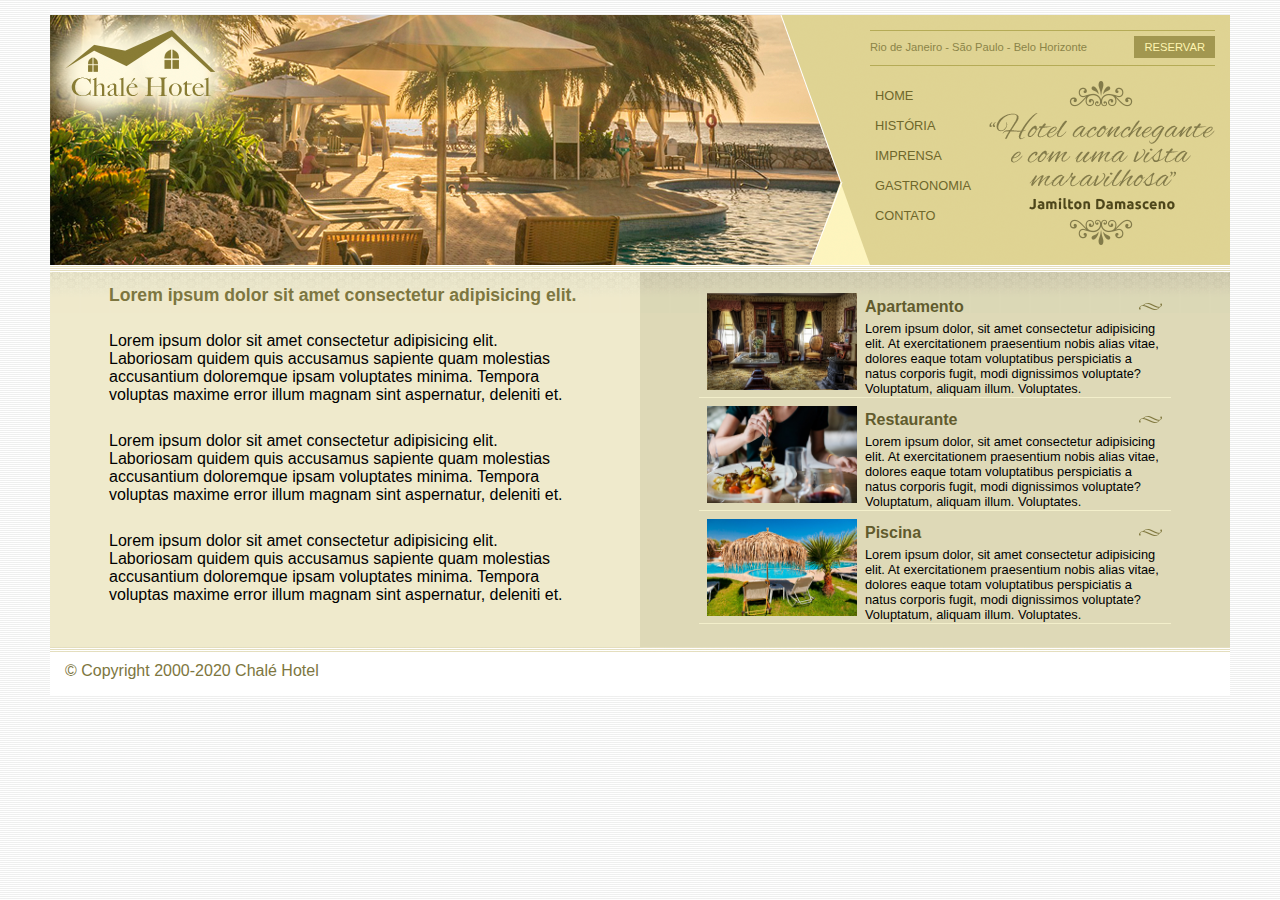
==== index.html @ df2cfec6 "Subindo projeto de um museu nacional" ====
<!DOCTYPE html>
<html lang="en">
<head>
    <meta charset="UTF-8">
    <title></title>
    <link rel="stylesheet" type="text/css" href="css/estilo.css">
</head>
<body>
    
    <div id="container"><!-- inicio container-->
        <div id="topo"><!-- inicio topo-->

            <div id="area-logo">
                <h1 class="logo">
                    <a href="">Chalé Hotel</a>
                </h1>
            </div>

            <div id="area-menu">
                <div id="conteudo-menu">

                    <div id="menu-locais">
                        <span class="locais">
                            Rio de Janeiro - São Paulo - Belo Horizonte
                        </span>
                        <a class="reserva" href="">Reservar</a>
                        <div style="clear: both;"></div>
                    </div>

                    <div id="menu">
                        <ul id="navegacao">
                            <li><a href="">Home</a></li>
                            <li><a href="">História</a></li>
                            <li><a href="">Imprensa</a></li>
                            <li><a href="">Gastronomia</a></li>
                            <li><a href="">Contato</a></li>
                        </ul>

                        <img class="depoimento" src="imagens/depoimento.png" alt="">

                    </div>

                </div>
            </div>

        </div><!--/ fim topo-->

        <div id="area-principal">
            <div class="conteudo">
                <h2>
                    Lorem ipsum dolor sit amet consectetur adipisicing elit.<br><br>
                </h2>
            
                    <p>
                        Lorem ipsum dolor sit amet consectetur adipisicing elit. Laboriosam quidem quis accusamus sapiente quam molestias accusantium doloremque ipsam voluptates minima. Tempora voluptas maxime error illum magnam sint aspernatur, deleniti et.<BR><br>
                    </p>

                    <p>
                        Lorem ipsum dolor sit amet consectetur adipisicing elit. Laboriosam quidem quis accusamus sapiente quam molestias accusantium doloremque ipsam voluptates minima. Tempora voluptas maxime error illum magnam sint aspernatur, deleniti et.<BR><br>
                    </p>

                    <p>
                        Lorem ipsum dolor sit amet consectetur adipisicing elit. Laboriosam quidem quis accusamus sapiente quam molestias accusantium doloremque ipsam voluptates minima. Tempora voluptas maxime error illum magnam sint aspernatur, deleniti et.<BR><br>
                    </p>
                    
                </div>
            </div>
            
            <div id="area-lateral">
                <div class="conteudo">
                    <ul id="beneficios">

                        <li>
                            <a href="">
                                <img src="imagens/apartamento.jpg" width="150" alt="Apartamento">
                                <h3>Apartamento</h3>
                                <P>Lorem ipsum dolor, sit amet consectetur adipisicing elit. At exercitationem praesentium nobis alias vitae, dolores eaque totam voluptatibus perspiciatis a natus corporis fugit, modi dignissimos voluptate? Voluptatum, aliquam illum. Voluptates.</P>
                            </a>
                        </li>
                        
                        <li>
                            <a href="">
                                <img src="imagens/restaurante.jpg" width="150" alt="Restaurante">
                                <h3>Restaurante</h3>
                                <P>Lorem ipsum dolor, sit amet consectetur adipisicing elit. At exercitationem praesentium nobis alias vitae, dolores eaque totam voluptatibus perspiciatis a natus corporis fugit, modi dignissimos voluptate? Voluptatum, aliquam illum. Voluptates.</P>
                            </a>
                        </li>
                        
                        <li>
                            <a href="">
                                <img src="imagens/piscina.jpg" width="150" alt="Piscina">
                                <h3>Piscina</h3>
                                <P>Lorem ipsum dolor, sit amet consectetur adipisicing elit. At exercitationem praesentium nobis alias vitae, dolores eaque totam voluptatibus perspiciatis a natus corporis fugit, modi dignissimos voluptate? Voluptatum, aliquam illum. Voluptates.</P>
                            </a>
                        </li>

                    </ul>
                </div>
        </div>

        <div id="rodape">
            <span>
                &copy; Copyright 2000-2020 Chalé Hotel 
            </span>
        </div>

    </div><!--/ fim container-->

</body> 
</html>
---- css/estilo.css ----
/* Estrutura do site
*/
* {
    margin: 0;
    padding: 0;
}

body {
    font-family: Helvetica, "Trebuchet MS", sans-serif;
    background: #fff url(../imagens/bg.png);
    margin: 15px;
}

 #container {
    background: #ede9cc url(../imagens/bg-container.png) top center repeat-y;
    margin: 0 auto;
    min-width: 740px;
    max-width: 1180px;
 }

 #topo {
	position: relative;
	background: #dbcd87;
	height: 15.4em;
	min-height: 250px;
}

#area-logo {
	position: absolute;
	background: url(../imagens/topo-imagem-principal.png) no-repeat;
	width: 100%;
	height: 250px;
	top: 0;
	left: 0;
	z-index: 1;
}

.logo a {
	position: absolute;
	top: 15px;
	left: 15px;
	z-index: 3;
	background: url(../imagens/logo.png) no-repeat;
	width: 151px;
	height: 66px;
	text-indent: -9000px;
}

 #area-menu {
    position: absolute;
    top: 0;
    right: 0;
    background: url(../imagens/topo-imagem-lateral.png) no-repeat;
    width: 450px;
    height: 250px;
    z-index: 2;
 }
 
#conteudo-menu {
    margin-left: 90px;
    margin-right: 15px;
    margin-top: 15px;
}

#menu-locais {
    border-bottom: 1px solid #b5ab56;
    border-top: 1px solid #b5ab56;
    padding-top: 5px;
    padding-bottom: 5px;
    font-size: 0.7em;
    color: #8b8448 ;
}

#menu-locais .locais {
    float: left;
    line-height: 2.1em;
}

a {
    text-decoration: none;
}

a.reserva {
    text-transform: uppercase;
    background: #a29750;
    color: #fff5b0;
    padding: 5px 10px;
    float: right;
}

/* Barra de navegação vertical
*/
#menu {
    margin-top: 15px;
}

ul {
    list-style: none;
}

ul#navegacao {
    float: left;   
}

ul#navegacao a {
    text-transform: uppercase;
    font-size: 0.8em;
    padding: 5px;
    color: #6e672c;
    line-height: 30px;
}

ul#navegacao a:hover {
    background: #fdf6be;
}

.depoimento {
    width: 226px;
    height: 164px;
    float: right;
}

/* Área de conteúdos 
**************************/
#area-principal {
    float: left;
    width: 50%;
    background: url(../imagens/bg-area-principal.png) top left repeat-x;
    padding: 15px 0;
}

#area-lateral { 
    float: right;
    width: 50%;
    background: url(../imagens/bg-area-lateral.png) top left repeat-x;
    padding: 20px 0;
}

.conteudo {
    margin: 0 auto;
    width: 80%;
}

#rodape {
    clear: both;
    padding: 15px;
    background: #fff url(../imagens/bg-rodape.png) repeat-x top;
    color: #7d7640;
}


/* Formatações de textos
*/
h2 {
    color: #7d7640;
    font-size: 1.1em;
    padding: 5px 0;   
}

p {
    font-size: 1em;
    margin-bottom: 10px ;
}

/* Formatações da aria lateral
*/
#beneficios li {
    padding: 8px;
    border-bottom: 1px solid #f3efcb;
    height: 6em;
}

#beneficios li a img {
    float: left;
    margin-right: 8px;
}

#beneficios li a p {
    color: #000;
    font-size: 0.8em;
}

#beneficios li a h3 {
    font-size: 1em;
    color: #615b2d;
    padding: 5px 0;
    background: url(../imagens/ornamento.png) no-repeat center right;
}

#beneficios li:hover {
    background: #f6f3d6;
    cursor: pointer;
}
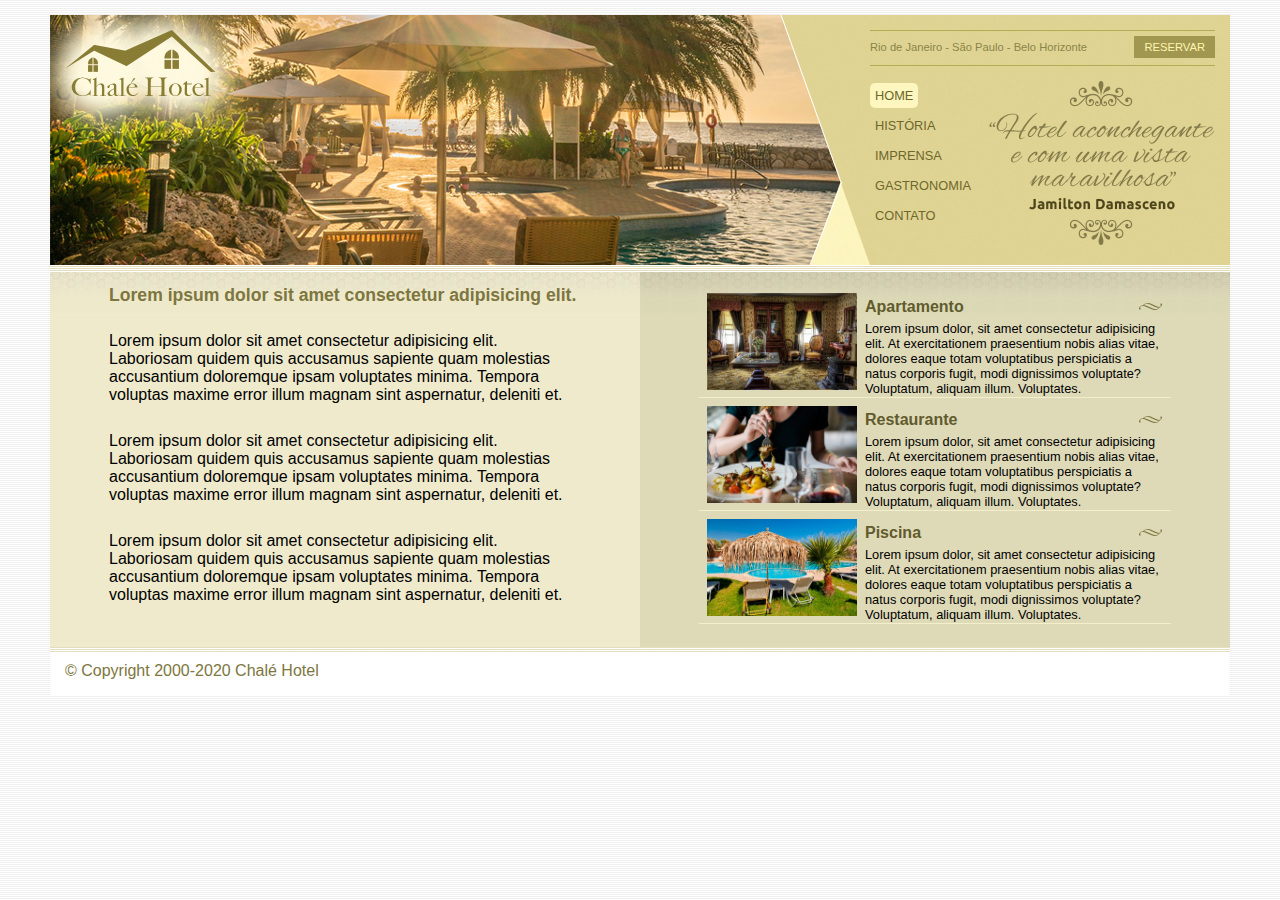
==== commit f65733f7: "que bo-no-to" ====
--- a/index.html
+++ b/index.html
@@ -4,6 +4,9 @@
     <meta charset="UTF-8">
     <title></title>
     <link rel="stylesheet" type="text/css" href="css/estilo.css">
+
+    <!-- Icone da barra do titulo da barra -->
+    <link rel="icon" type="image/png" href="assets/icons.png">
 </head>
 <body>
     
@@ -12,7 +15,7 @@
 
             <div id="area-logo">
                 <h1 class="logo">
-                    <a href="">Chalé Hotel</a>
+                    <a href="index.html">Chalé Hotel</a>
                 </h1>
             </div>
 
@@ -23,20 +26,20 @@
                         <span class="locais">
                             Rio de Janeiro - São Paulo - Belo Horizonte
                         </span>
-                        <a class="reserva" href="">Reservar</a>
+                        <a class="reserva" href="pages/reservar.html">Reservar</a>
                         <div style="clear: both;"></div>
                     </div>
 
                     <div id="menu">
                         <ul id="navegacao">
-                            <li><a href="">Home</a></li>
-                            <li><a href="">História</a></li>
-                            <li><a href="">Imprensa</a></li>
-                            <li><a href="">Gastronomia</a></li>
-                            <li><a href="">Contato</a></li>
+                            <li><a href="index.html" id="aponta">Home</a></li>
+                            <li><a href="pages/historia.html">História</a></li>
+                            <li><a href="pages/imprensa.html">Imprensa</a></li>
+                            <li><a href="pages/gastronomia.html">Gastronomia</a></li>
+                            <li><a href="pages/contato.html">Contato</a></li>
                         </ul>
 
-                        <img class="depoimento" src="imagens/depoimento.png" alt="">
+                        <img class="depoimento" src="img/depoimento.png" alt="">
 
                     </div>
 
@@ -72,7 +75,7 @@
 
                         <li>
                             <a href="">
-                                <img src="imagens/apartamento.jpg" width="150" alt="Apartamento">
+                                <img src="img/apartamento.jpg" width="150" alt="Apartamento">
                                 <h3>Apartamento</h3>
                                 <P>Lorem ipsum dolor, sit amet consectetur adipisicing elit. At exercitationem praesentium nobis alias vitae, dolores eaque totam voluptatibus perspiciatis a natus corporis fugit, modi dignissimos voluptate? Voluptatum, aliquam illum. Voluptates.</P>
                             </a>
@@ -80,7 +83,7 @@
                         
                         <li>
                             <a href="">
-                                <img src="imagens/restaurante.jpg" width="150" alt="Restaurante">
+                                <img src="img/restaurante.jpg" width="150" alt="Restaurante">
                                 <h3>Restaurante</h3>
                                 <P>Lorem ipsum dolor, sit amet consectetur adipisicing elit. At exercitationem praesentium nobis alias vitae, dolores eaque totam voluptatibus perspiciatis a natus corporis fugit, modi dignissimos voluptate? Voluptatum, aliquam illum. Voluptates.</P>
                             </a>
@@ -88,7 +91,7 @@
                         
                         <li>
                             <a href="">
-                                <img src="imagens/piscina.jpg" width="150" alt="Piscina">
+                                <img src="img/piscina.jpg" width="150" alt="Piscina">
                                 <h3>Piscina</h3>
                                 <P>Lorem ipsum dolor, sit amet consectetur adipisicing elit. At exercitationem praesentium nobis alias vitae, dolores eaque totam voluptatibus perspiciatis a natus corporis fugit, modi dignissimos voluptate? Voluptatum, aliquam illum. Voluptates.</P>
                             </a>
@@ -107,4 +110,4 @@
     </div><!--/ fim container-->
 
 </body> 
-</html>+</html>
--- a/css/estilo.css
+++ b/css/estilo.css
@@ -7,12 +7,12 @@
 
 body {
     font-family: Helvetica, "Trebuchet MS", sans-serif;
-    background: #fff url(../imagens/bg.png);
+    background: #fff url(../img/bg.png);
     margin: 15px;
 }
 
  #container {
-    background: #ede9cc url(../imagens/bg-container.png) top center repeat-y;
+    background: #ede9cc url(../img/bg-container.png) top center repeat-y;
     margin: 0 auto;
     min-width: 740px;
     max-width: 1180px;
@@ -27,7 +27,7 @@
 
 #area-logo {
 	position: absolute;
-	background: url(../imagens/topo-imagem-principal.png) no-repeat;
+	background: url(../img/topo-imagem-principal.png) no-repeat;
 	width: 100%;
 	height: 250px;
 	top: 0;
@@ -40,7 +40,7 @@
 	top: 15px;
 	left: 15px;
 	z-index: 3;
-	background: url(../imagens/logo.png) no-repeat;
+	background: url(../img/logo.png) no-repeat;
 	width: 151px;
 	height: 66px;
 	text-indent: -9000px;
@@ -50,7 +50,7 @@
     position: absolute;
     top: 0;
     right: 0;
-    background: url(../imagens/topo-imagem-lateral.png) no-repeat;
+    background: url(../img/topo-imagem-lateral.png) no-repeat;
     width: 450px;
     height: 250px;
     z-index: 2;
@@ -125,14 +125,14 @@
 #area-principal {
     float: left;
     width: 50%;
-    background: url(../imagens/bg-area-principal.png) top left repeat-x;
+    background: url(../img/bg-area-principal.png) top left repeat-x;
     padding: 15px 0;
 }
 
 #area-lateral { 
     float: right;
     width: 50%;
-    background: url(../imagens/bg-area-lateral.png) top left repeat-x;
+    background: url(../img/bg-area-lateral.png) top left repeat-x;
     padding: 20px 0;
 }
 
@@ -144,7 +144,7 @@
 #rodape {
     clear: both;
     padding: 15px;
-    background: #fff url(../imagens/bg-rodape.png) repeat-x top;
+    background: #fff url(../img/bg-rodape.png) repeat-x top;
     color: #7d7640;
 }
 
@@ -184,7 +184,7 @@
     font-size: 1em;
     color: #615b2d;
     padding: 5px 0;
-    background: url(../imagens/ornamento.png) no-repeat center right;
+    background: url(../img/ornamento.png) no-repeat center right;
 }
 
 #beneficios li:hover {
@@ -192,7 +192,9 @@
     cursor: pointer;
 }
 
-
-
-
-
+#menu #aponta {
+    background: #fdf6be;
+    text-decoration: none;
+    border-radius: 5px;
+}
+
